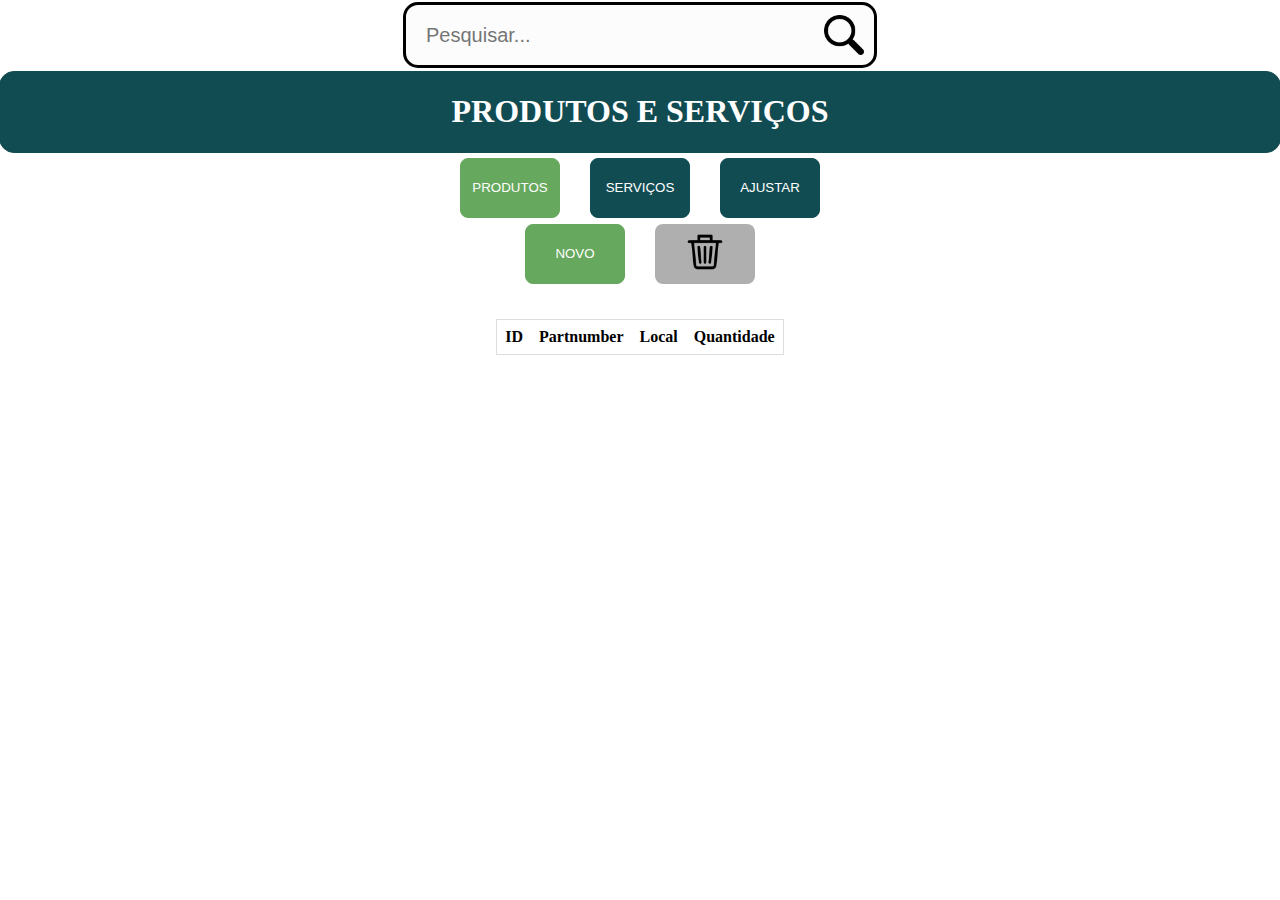
==== ControleEstoque/Index/Index.html @ 3cf277ad "Inicio" ====
<!DOCTYPE html>
<html>

<head>
    <meta charset='utf-8'>
    <meta http-equiv='X-UA-Compatible' content='IE=edge'>
    <title>Controle de estoque</title>
    <meta name='viewport' content='width=device-width, initial-scale=1'>
    <link rel='stylesheet' type='text/css' media='screen' href='main.css'>
    <link rel="stylesheet" href="Index.CSS">
    <link src="./CriarPN.html">
    <script src="../JavaScript/Index.js" defer>
    </script>
</head>

<body>
    <div id="container">
        <div class="search-box">
            <input type="text" class="search-text" placeholder="Pesquisar..."></input>
            <button class="buttonlupa">
                <img class="imgbutton" src="../Imagem/lupa.png" alt="">
            </button>
        </div>
        <div class="textomenu">
            <h1 id="text-menu">PRODUTOS E SERVIÇOS</h1>
        </div>
        <div>
            <nav>
                <ul>
                    <li>
                        <input id="menu1" type="button" value="PRODUTOS" onclick="produtos()"></input>
                    </li>
                    <li>
                        <input id="menu2" type="button" value="SERVIÇOS" onclick="servicos()"></input>
                    </li>
                    <li>
                        <input id="menu3" type="button" value="AJUSTAR" onclick="ajustar()"></input>
                    </li>
                </ul>
            </nav>
        </div>
</body>

<body>
    <a>
        <div class="buttonnew">
            <a href="CriarPN.html">
                <input id="buttontext" type="button" value="NOVO"></input>
            </a>
            <button class="buttonexluir">
                <img class="imgexluir" src="../Imagem/excluir.png" alt="">
            </button>
        </div>
    </a>
    <div>
        <table class="table">
            <thead>
                <th>ID</th>
                <th>Partnumber</th>
                <th>Local</th>
                <th>Quantidade</th>
            </thead>
            <tbody id="tbody">
                <script>
                    document.getElementById("listaTabela");
                </script>
            </tbody>
        </table>
    </div>
</body>


</html>
---- ControleEstoque/Index/Index.CSS ----
body {
    margin: 0;
}

#container {
    display: flex;
    flex-direction: column;
    align-items: center;
    justify-content: center;

}

.search-box {
    position: relative;
    background: #fcfcfc;
    border: 3px solid rgb(0, 0, 0);
    height: 40px;
    padding: 10px;
    border-radius: 15px;
    display: flex;
    justify-content: space-between;
    align-self: center;
    width: 35%;
    margin-top: 2px;
}

.search-text {
    background: none;
    padding: 10px;
    border: 0;
    outline: 0;
    font-size: 20px;
}

.textomenu {
    position: relative;
    margin-top: 3px;
    display: flex;
    border: 1px solid rgb(17, 76, 83);
    border-radius: 15px;
    width: 100%;
    background-color: rgb(17, 76, 83);
    justify-content: center;
}

#text-menu {
    color: #ffffff;
}


ul {
    position: relative;
    display: flex;
    list-style-type: none;
    align-items: right;
    padding: 20px;
    margin-top: -30px;
    text-decoration: underline #223320;

}

#menu1 {
    background-color: #66a85d;
    color: #ffffff;
    padding: 5px 8px;
    border: 1px solid #66a85d;
    border-radius: 8px;
    height: 60px;
    margin: 15px;
    width: 100px;

}

#menu2 {
    background-color: rgb(17, 76, 83);
    color: #ffffff;
    padding: 5px 8px;
    border: 1px solid rgb(17, 76, 83);
    border-radius: 8px;
    height: 60px;
    margin: 15px;
    width: 100px;

}

#menu3 {
    background-color: rgb(17, 76, 83);
    color: #ffffff;
    padding: 5px 8px;
    border: 1px solid rgb(17, 76, 83);
    border-radius: 8px;
    height: 60px;
    margin: 15px;
    width: 100px;
}

table {
    border-collapse: collapse;
    border-spacing: 0;
    border: 1px solid #ddd;
}

th,
td {
    border: none;
    text-align: left;
    padding: 8px;
    border-radius: 4px;
}

tr:nth-child(even) {
    background-color: #f2f2f2
}

.buttonnew {
    position: relative;
    display: flex;
    list-style-type: none;
    align-items: right;
    padding: 20px;
    margin-top: -80px;
}

#buttontext {
    background-color: #66a85d;
    color: #ffffff;
    border: 1px solid #66a85d;
    border-radius: 8px;
    height: 60px;
    padding: 5px 8px;
    margin: 15px;
    width: 100px;
}

.tittletable {
    padding: 10px;
}

.imgbutton {
    height: 40px;
}

.buttonlupa {
    all: unset;
    cursor: pointer;
    outline: revert;
}

.imgexluir {
    height: 40px;
}

.buttonexluir {
    background-color: rgba(119, 119, 119, 0.589);
    color: #ffffff;
    padding: 5px 8px;
    border: none;
    border-radius: 8px;
    height: 60px;
    margin: 15px;
    width: 100px;
}

.textomenucadastroPN {
    position: relative;
    margin-top: 3px;
    display: flex;
    border: 1px solid rgb(17, 76, 83);
    border-radius: 15px;
    width: 50%;
    background-color: rgb(17, 76, 83);
    justify-content: center;

}

#menucadastropn {
    position: relative;
    display: flex;
    list-style-type: none;
    align-items: right;
    padding: 20px;
    margin-top: 30px;
}

#btnaddproduto {
    background-color: #66a85d;
    color: #ffffff;
    padding: 5px 8px;
    border: 1px solid #66a85d;
    border-radius: 8px;
    height: 60px;
    margin: 15px;
    width: 100px;
}

#btnvoltar {
    background-color: #66a85d;
    color: #ffffff;
    padding: 5px 8px;
    border: 1px solid #66a85d;
    border-radius: 8px;
    height: 60px;
    margin: 15px;
    width: 100px;
}

#textproduto {
    text-align: center;
}

#textlocal {
    text-align: center;
}

#textquantidade {
    text-align: center;
}

.campodetexto {
    position: relative;
    background: #ffffff;
    border-radius: 15px;
    align-self: center;
    margin-top: 20px;
}

#adicionarproduto {
    border: 2px solid rgb(0, 0, 0);
    border-radius: 15px;
    padding: 8px;
    justify-content: space-between;
    display: flex;

}

#adicionarlocal {
    border: 2px solid rgb(0, 0, 0);
    border-radius: 15px;
    padding: 8px;
}

#adicionarquantidade {
    border: 2px solid rgb(0, 0, 0);
    border-radius: 15px;
    padding: 8px;
}
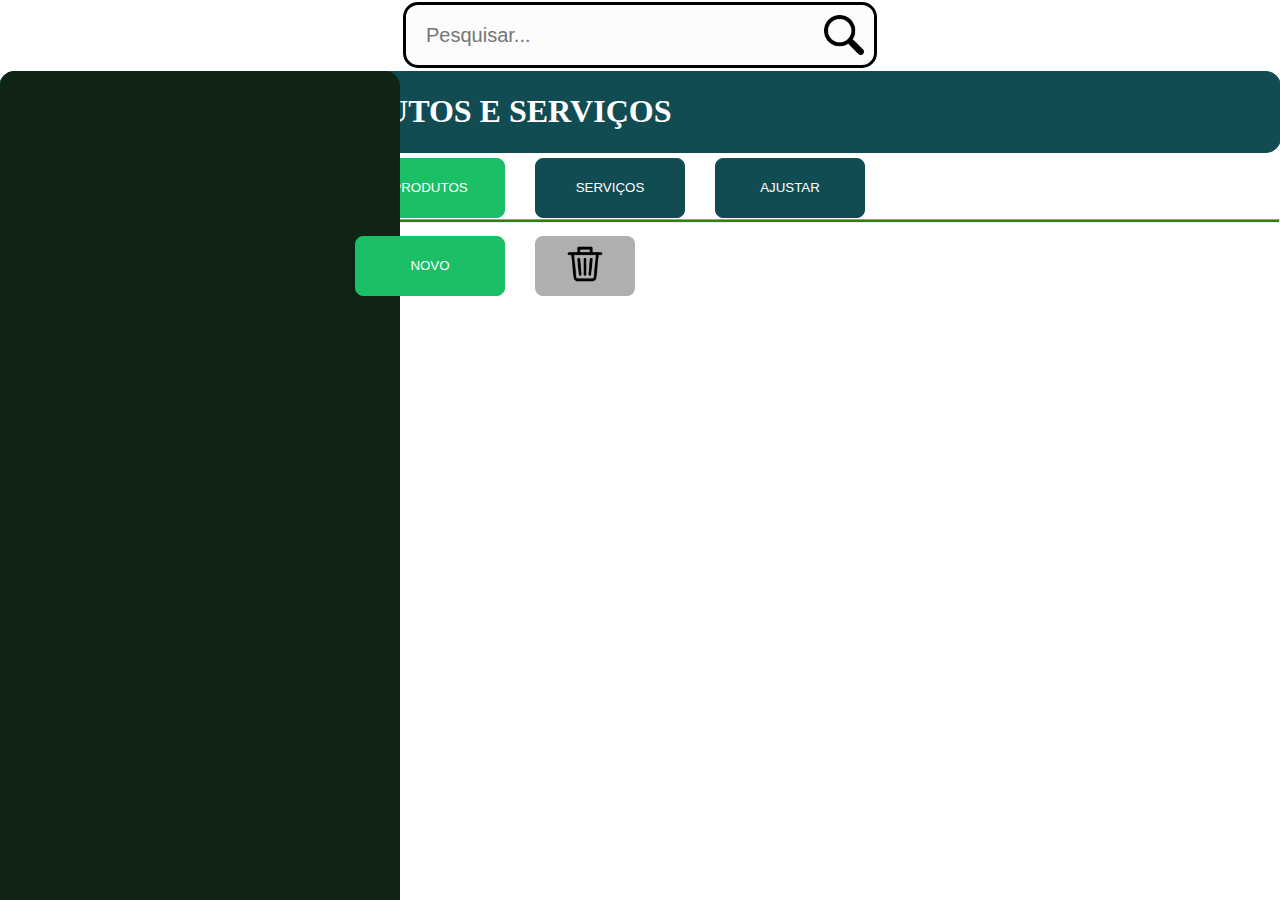
==== commit 74b3f4ca: "version 1.0" ====
--- a/ControleEstoque/Index/Index.html
+++ b/ControleEstoque/Index/Index.html
@@ -9,8 +9,6 @@
     <link rel='stylesheet' type='text/css' media='screen' href='main.css'>
     <link rel="stylesheet" href="Index.CSS">
     <link src="./CriarPN.html">
-    <script src="../JavaScript/Index.js" defer>
-    </script>
 </head>
 
 <body>
@@ -24,24 +22,25 @@
         <div class="textomenu">
             <h1 id="text-menu">PRODUTOS E SERVIÇOS</h1>
         </div>
-        <div>
-            <nav>
-                <ul>
-                    <li>
-                        <input id="menu1" type="button" value="PRODUTOS" onclick="produtos()"></input>
-                    </li>
-                    <li>
-                        <input id="menu2" type="button" value="SERVIÇOS" onclick="servicos()"></input>
-                    </li>
-                    <li>
-                        <input id="menu3" type="button" value="AJUSTAR" onclick="ajustar()"></input>
-                    </li>
-                </ul>
-            </nav>
-        </div>
+    </div>
+    <nav class="botaomenu">
+        <ul>
+            <li>
+                <input id="menu1" type="button" value="PRODUTOS" onclick="produtos()"></input>
+            </li>
+            <li>
+                <input id="menu2" type="button" value="SERVIÇOS" onclick="servicos()"></input>
+            </li>
+            <li>
+                <input id="menu3" type="button" value="AJUSTAR" onclick="ajustar()"></input>
+            </li>
+        </ul>
+        <hr id="linhamenu">
+    </nav>
 </body>
 
 <body>
+    <div class="barraesquerda"></div>
     <a>
         <div class="buttonnew">
             <a href="CriarPN.html">
@@ -61,9 +60,7 @@
                 <th>Quantidade</th>
             </thead>
             <tbody id="tbody">
-                <script>
-                    document.getElementById("listaTabela");
-                </script>
+
             </tbody>
         </table>
     </div>
--- a/ControleEstoque/Index/Index.CSS
+++ b/ControleEstoque/Index/Index.CSS
@@ -22,6 +22,7 @@
     align-self: center;
     width: 35%;
     margin-top: 2px;
+
 }
 
 .search-text {
@@ -33,18 +34,20 @@
 }
 
 .textomenu {
-    position: relative;
+    position: static;
     margin-top: 3px;
-    display: flex;
+    display:flex;
     border: 1px solid rgb(17, 76, 83);
     border-radius: 15px;
     width: 100%;
     background-color: rgb(17, 76, 83);
-    justify-content: center;
+    justify-content: left;
+    align-self: right;
 }
 
 #text-menu {
     color: #ffffff;
+    margin-left: 23%;
 }
 
 
@@ -60,14 +63,14 @@
 }
 
 #menu1 {
-    background-color: #66a85d;
-    color: #ffffff;
-    padding: 5px 8px;
-    border: 1px solid #66a85d;
-    border-radius: 8px;
-    height: 60px;
-    margin: 15px;
-    width: 100px;
+    background-color: #1ABF66;
+    color: #ffffff;
+    padding: 5px 8px;
+    border: 1px solid #1ABF66;
+    border-radius: 8px;
+    height: 60px;
+    margin: 15px;
+    width: 150px;
 
 }
 
@@ -79,7 +82,7 @@
     border-radius: 8px;
     height: 60px;
     margin: 15px;
-    width: 100px;
+    width: 150px;
 
 }
 
@@ -91,7 +94,7 @@
     border-radius: 8px;
     height: 60px;
     margin: 15px;
-    width: 100px;
+    width: 150px;
 }
 
 table {
@@ -118,18 +121,21 @@
     list-style-type: none;
     align-items: right;
     padding: 20px;
-    margin-top: -80px;
+    margin-top: -30px;
+    margin-left: 25%;
+    
+
 }
 
 #buttontext {
-    background-color: #66a85d;
-    color: #ffffff;
-    border: 1px solid #66a85d;
-    border-radius: 8px;
-    height: 60px;
-    padding: 5px 8px;
-    margin: 15px;
-    width: 100px;
+    background-color: #1ABF66;
+    color: #ffffff;
+    border: 1px solid #1ABF66;
+    border-radius: 8px;
+    height: 60px;
+    padding: 5px 8px;
+    margin: 15px;
+    width: 150px;
 }
 
 .tittletable {
@@ -243,4 +249,30 @@
     border: 2px solid rgb(0, 0, 0);
     border-radius: 15px;
     padding: 8px;
+}
+
+.barraesquerda {
+    width: 400px;
+    /* Largura da barra */
+    height: 100%;
+    /* Altura da barra (100% da altura do pai) */
+    background-color: #0F2414;
+    /* Cor da barra */
+    position: fixed;
+    /* Mantém a barra fixa na tela */
+    left: 0;
+    /* Alinha a barra à esquerda */
+    top: 71px;
+    /* Alinha a barra ao topo */
+    border-radius: 15px;
+}
+
+.botaomenu{
+    margin-left: 25%;
+}
+
+#linhamenu{
+    height: 2px;
+    background-color: #2F8109;
+    margin-top: -50px;
 }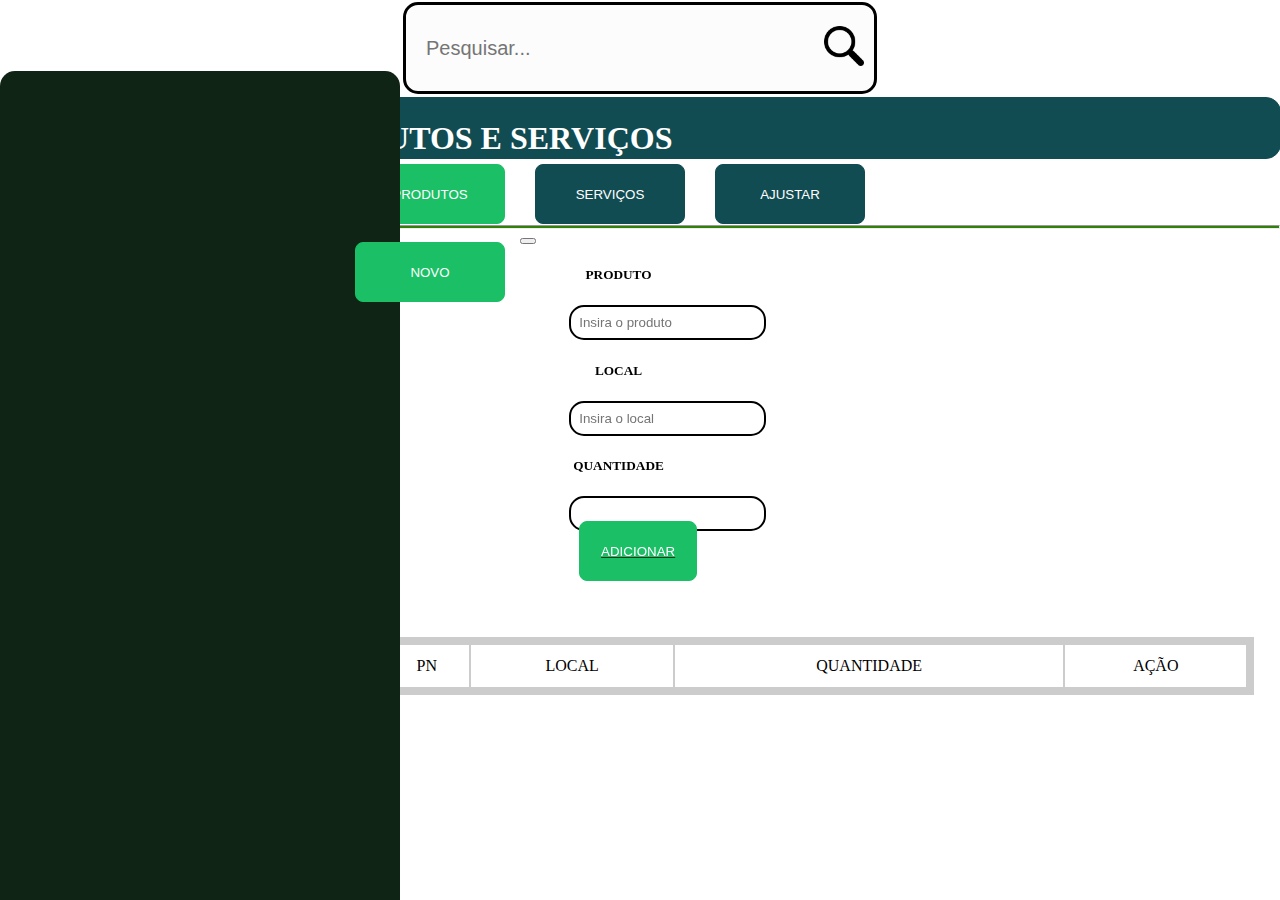
==== commit 84e2f5a4: "version 2.0" ====
--- a/ControleEstoque/Index/Index.html
+++ b/ControleEstoque/Index/Index.html
@@ -9,6 +9,11 @@
     <link rel='stylesheet' type='text/css' media='screen' href='main.css'>
     <link rel="stylesheet" href="Index.CSS">
     <link src="./CriarPN.html">
+    <link href="https://cdn.jsdelivr.net/npm/bootstrap@5.3.2/dist/css/bootstrap.min.css" rel="stylesheet"
+        integrity="sha384-T3c6CoIi6uLrA9TneNEoa7RxnatzjcDSCmG1MXxSR1GAsXEV/Dwwykc2MPK8M2HN" crossorigin="anonymous">
+    <script src="https://cdn.jsdelivr.net/npm/bootstrap@5.3.2/dist/js/bootstrap.bundle.min.js"
+        integrity="sha384-C6RzsynM9kWDrMNeT87bh95OGNyZPhcTNXj1NW7RuBCsyN/o0jlpcV8Qyq46cDfL"
+        crossorigin="anonymous"></script>
 </head>
 
 <body>
@@ -26,13 +31,13 @@
     <nav class="botaomenu">
         <ul>
             <li>
-                <input id="menu1" type="button" value="PRODUTOS" onclick="produtos()"></input>
+                <input id="menu1" type="button" value="PRODUTOS" ></input>
             </li>
             <li>
-                <input id="menu2" type="button" value="SERVIÇOS" onclick="servicos()"></input>
+                <input id="menu2" type="button" value="SERVIÇOS" ></input>
             </li>
             <li>
-                <input id="menu3" type="button" value="AJUSTAR" onclick="ajustar()"></input>
+                <input id="menu3" type="button" value="AJUSTAR" ></input>
             </li>
         </ul>
         <hr id="linhamenu">
@@ -43,27 +48,47 @@
     <div class="barraesquerda"></div>
     <a>
         <div class="buttonnew">
-            <a href="CriarPN.html">
+            <button id="buttontext" type="button" data-bs-toggle="offcanvas" data-bs-target="#offcanvasScrolling"
+                aria-controls="offcanvasScrolling">NOVO</button>
+            <div class="offcanvas offcanvas-start" data-bs-scroll="true" data-bs-backdrop="false" tabindex="-1"
+                id="offcanvasScrolling" aria-labelledby="offcanvasScrollingLabel">
+                <div class="offcanvas-header">
+                    <button type="button" class="btn-close" data-bs-dismiss="offcanvas" aria-label="Close"></button>
+                </div>
+                <div>
+                    <h5 id="textproduto">PRODUTO</h5>
+                    <input id="adicionarproduto" type="text" placeholder="Insira o produto">
+                    <h5 id="textlocal">LOCAL</h5>
+                    <input id="adicionarlocal" type="text" placeholder="Insira o local">
+                    <h5 id="textquantidade">QUANTIDADE</h5>
+                    <input id="adicionarquantidade" type="number">
+                    <nav>
+                        <ul>
+                            <input id="btnaddproduto" type="button" value="ADICIONAR" onclick="produto.adicionar()">
+                        </ul>
+                    </nav>
+                </div>
+            </div>
+            <!--<a>
                 <input id="buttontext" type="button" value="NOVO"></input>
-            </a>
-            <button class="buttonexluir">
-                <img class="imgexluir" src="../Imagem/excluir.png" alt="">
-            </button>
+            </a> -->
         </div>
     </a>
     <div>
-        <table class="table">
-            <thead>
-                <th>ID</th>
-                <th>Partnumber</th>
-                <th>Local</th>
-                <th>Quantidade</th>
-            </thead>
-            <tbody id="tbody">
-
-            </tbody>
+        </nav>
+        <table id="tabela">
+            <tr>
+                <td>ID</td>
+                <td>PN</td>
+                <td>LOCAL</td>
+                <td>QUANTIDADE</td>
+                <td>AÇÃO</td>
+            </tr>
+                <tbody id="tbody">
+                </tbody>
         </table>
     </div>
+    <script src="../JavaScript/Index.js"></script>
 </body>
 
 
--- a/ControleEstoque/Index/Index.CSS
+++ b/ControleEstoque/Index/Index.CSS
@@ -14,7 +14,7 @@
     position: relative;
     background: #fcfcfc;
     border: 3px solid rgb(0, 0, 0);
-    height: 40px;
+    height: 66px;
     padding: 10px;
     border-radius: 15px;
     display: flex;
@@ -43,11 +43,13 @@
     background-color: rgb(17, 76, 83);
     justify-content: left;
     align-self: right;
+    height: 60px;
 }
 
 #text-menu {
     color: #ffffff;
     margin-left: 23%;
+    border: 1px solid rgb(17, 76, 83);
 }
 
 
@@ -97,22 +99,22 @@
     width: 150px;
 }
 
-table {
-    border-collapse: collapse;
-    border-spacing: 0;
-    border: 1px solid #ddd;
-}
-
-th,
-td {
-    border: none;
-    text-align: left;
-    padding: 8px;
-    border-radius: 4px;
-}
-
-tr:nth-child(even) {
-    background-color: #f2f2f2
+#tabela {
+	border-collapse:collapse;
+	border:1px solid #CCC;
+    margin-left: 23%;
+    width: 75%;
+    text-align: center;
+}
+
+tr {
+	border:8px solid #CCC;
+}
+
+#tabela td {
+	height:40px;
+	border:2px solid #CCC;
+    border-radius: 10px;
 }
 
 .buttonnew {
@@ -189,14 +191,13 @@
 }
 
 #btnaddproduto {
-    background-color: #66a85d;
-    color: #ffffff;
-    padding: 5px 8px;
-    border: 1px solid #66a85d;
-    border-radius: 8px;
-    height: 60px;
-    margin: 15px;
-    width: 100px;
+    background-color: #1ABF66;
+    color: #ffffff;
+    border: 1px solid #1ABF66;
+    border-radius: 8px;
+    height: 60px;
+    width: 150px;
+    margin-left: 25%;
 }
 
 #btnvoltar {
@@ -212,6 +213,7 @@
 
 #textproduto {
     text-align: center;
+    font-size: 1;;
 }
 
 #textlocal {
@@ -234,8 +236,8 @@
     border: 2px solid rgb(0, 0, 0);
     border-radius: 15px;
     padding: 8px;
-    justify-content: space-between;
-    display: flex;
+    display: flex;
+    margin-left: 25%;
 
 }
 
@@ -243,12 +245,14 @@
     border: 2px solid rgb(0, 0, 0);
     border-radius: 15px;
     padding: 8px;
+    margin-left: 25%;
 }
 
 #adicionarquantidade {
     border: 2px solid rgb(0, 0, 0);
     border-radius: 15px;
     padding: 8px;
+    margin-left: 25%;
 }
 
 .barraesquerda {
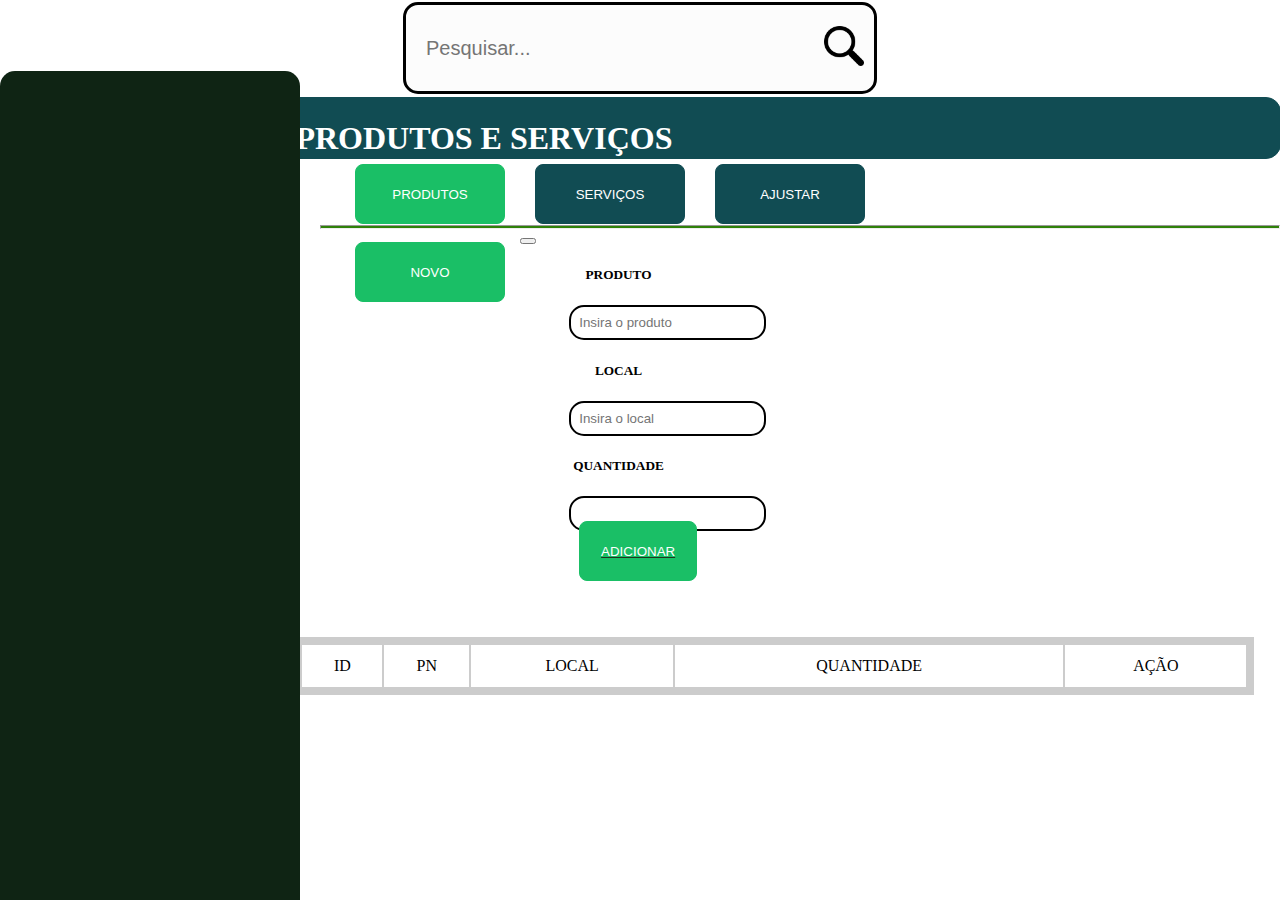
==== commit b4f2cfd2: "adiciona filtro ao projeto" ====
--- a/ControleEstoque/Index/Index.html
+++ b/ControleEstoque/Index/Index.html
@@ -19,7 +19,7 @@
 <body>
     <div id="container">
         <div class="search-box">
-            <input type="text" class="search-text" placeholder="Pesquisar..."></input>
+            <input id="searchbar" type="text" onkeyup="search()" class="search-text" placeholder="Pesquisar..."></input>
             <button class="buttonlupa">
                 <img class="imgbutton" src="../Imagem/lupa.png" alt="">
             </button>
--- a/ControleEstoque/Index/Index.CSS
+++ b/ControleEstoque/Index/Index.CSS
@@ -256,7 +256,7 @@
 }
 
 .barraesquerda {
-    width: 400px;
+    width: 300px;
     /* Largura da barra */
     height: 100%;
     /* Altura da barra (100% da altura do pai) */
